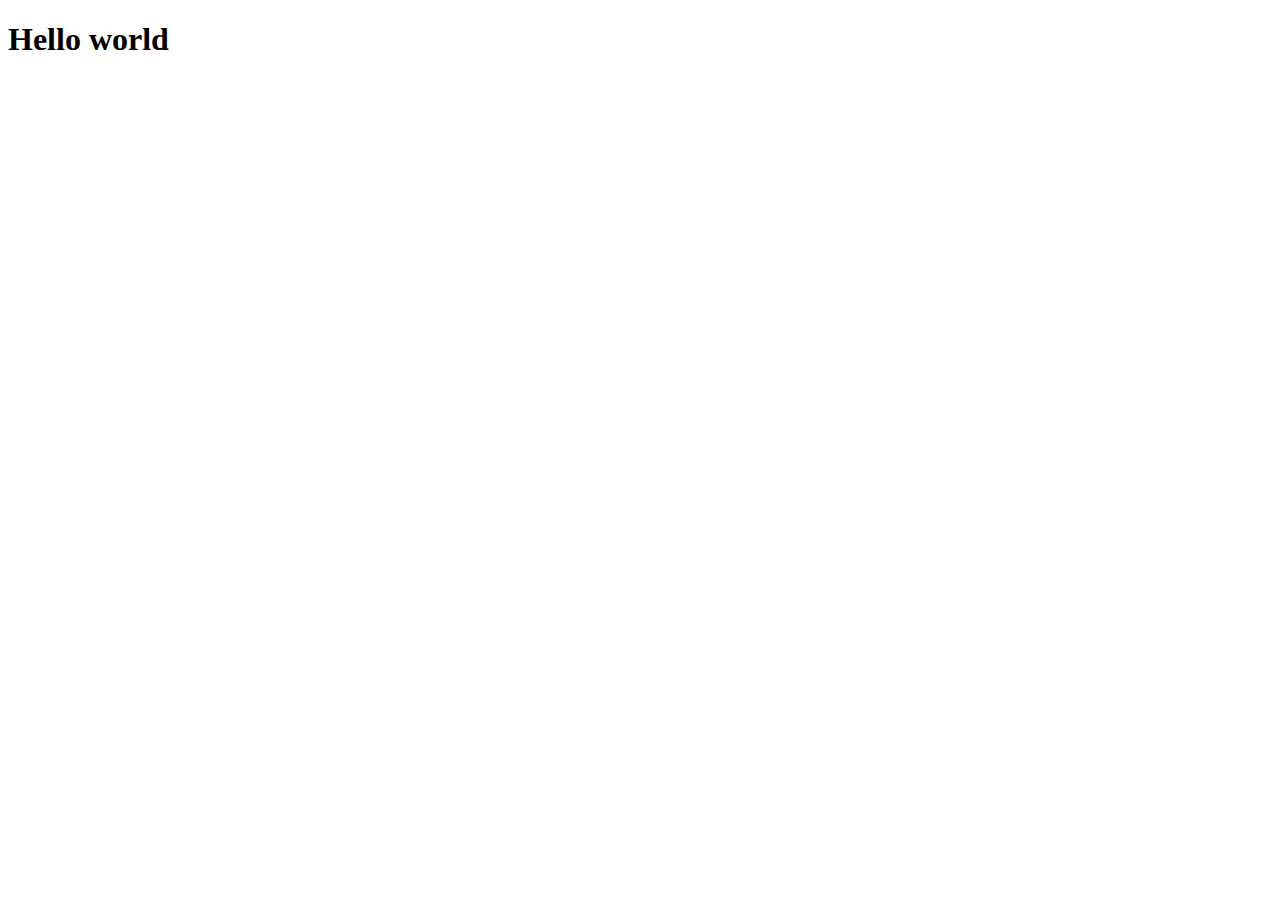
==== mod2_solution/index.html @ 987ea2d9 "module2" ====
<!DOCTYPE html>
<html lang="en">
<head>
    <meta charset="UTF-8">
    <meta name="viewport" content="width=device-width, initial-scale=1.0">
    <meta http-equiv="X-UA-Compatible" content="ie=edge">
    <title>Document</title>
</head>
<body>
    <h1>Hello world</h1>
</body>
</html>
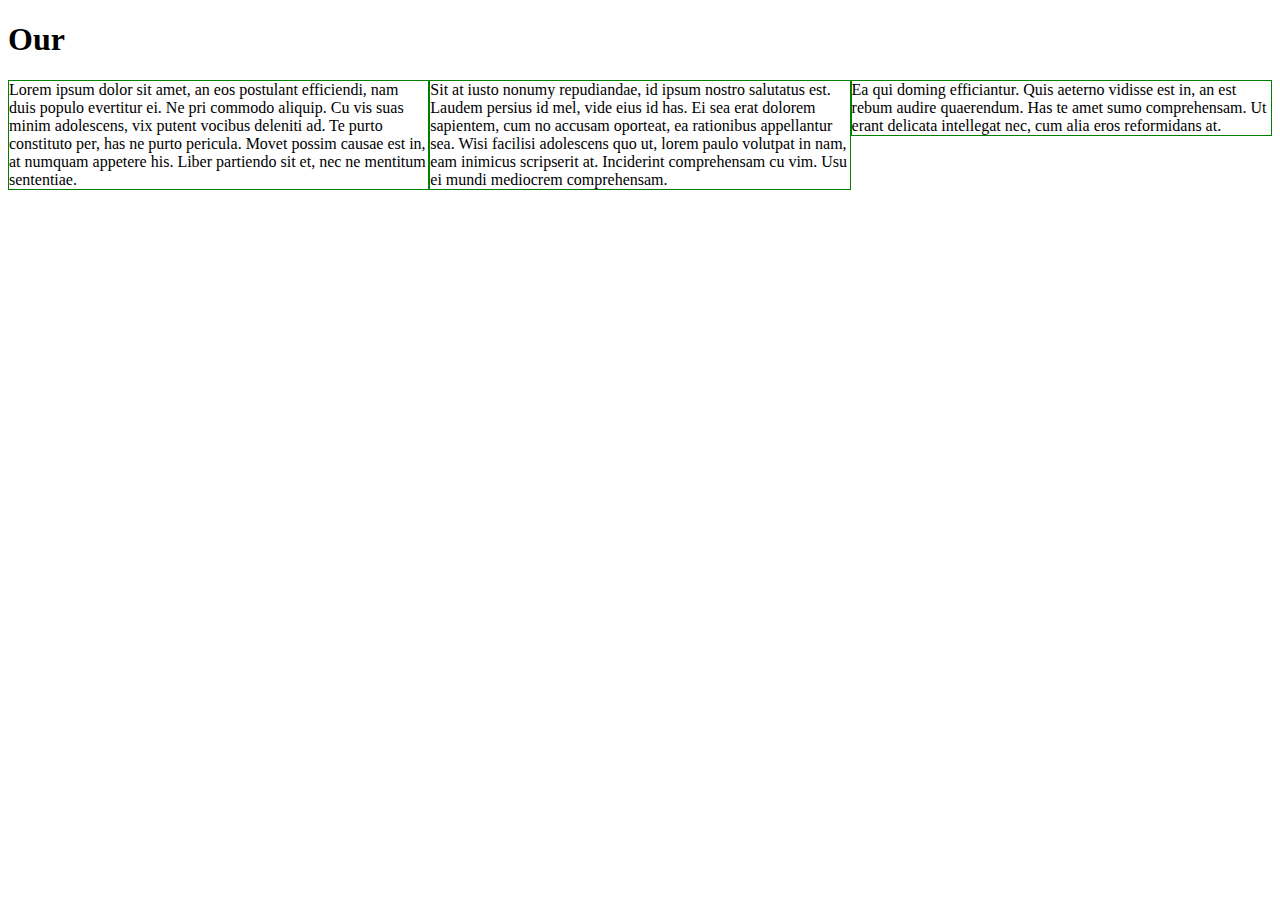
==== commit 6406a7f8: "module2" ====
--- a/mod2_solution/index.html
+++ b/mod2_solution/index.html
@@ -4,9 +4,23 @@
     <meta charset="UTF-8">
     <meta name="viewport" content="width=device-width, initial-scale=1.0">
     <meta http-equiv="X-UA-Compatible" content="ie=edge">
-    <title>Document</title>
+    <title>Assigment Solution for Module 2</title>
+    <link rel="stylesheet" href="style.css">
 </head>
 <body>
-    <h1>Hello world</h1>
+    <h1>Our</h1>
+    <div class="row">
+        <div class="col-l-4 col-m">Lorem ipsum dolor sit amet, an eos postulant efficiendi, 
+            nam duis populo evertitur ei. Ne pri commodo aliquip. Cu vis suas minim adolescens, vix putent vocibus deleniti ad. Te purto constituto per, has ne purto pericula. Movet possim causae est in, at numquam appetere his.
+            Liber partiendo sit et, nec ne mentitum sententiae.
+        </div>
+        <div class="col-l-4 col-m">
+                Sit at iusto nonumy repudiandae, id ipsum nostro salutatus est. Laudem persius id mel, vide eius id has. Ei sea erat dolorem sapientem, cum no accusam oporteat, ea rationibus appellantur sea. Wisi facilisi adolescens quo ut, lorem paulo volutpat in nam, eam inimicus scripserit at. Inciderint comprehensam cu vim. Usu ei mundi mediocrem comprehensam.
+        </div>
+        <div class="col-l-4 col-m2">
+                Ea qui doming efficiantur. Quis aeterno vidisse est in, an est rebum audire quaerendum. Has te amet sumo comprehensam. Ut erant delicata intellegat nec, cum alia eros reformidans at.
+        </div>
+
+    </div>
 </body>
 </html>--- a/mod2_solution/style.css
+++ b/mod2_solution/style.css
@@ -0,0 +1,41 @@
+*{
+    box-sizing: border-box;
+}
+.row{
+    width: 100%;
+}
+ 
+@media(min-width: 992px ){
+    .col-l-4   {
+      float: left;
+      border: 1px solid green;
+    }
+    
+    .col-l-4 {
+      width: 33.33%;
+    }
+  
+
+
+}
+@media(min-width: 768px) and (max-width: 991px){
+     .col-m,.col-m2 {
+        float: left;
+        border: 1px solid green;
+      }
+       
+      .col-m {
+        width: 50%;
+      }
+      .col-m2{
+        width: 100%;
+      }
+}
+@media(max-width: 767px){
+    .col-m,.col-m2 {
+        float: left;
+        border: 1px solid green;
+      }
+}
+       
+   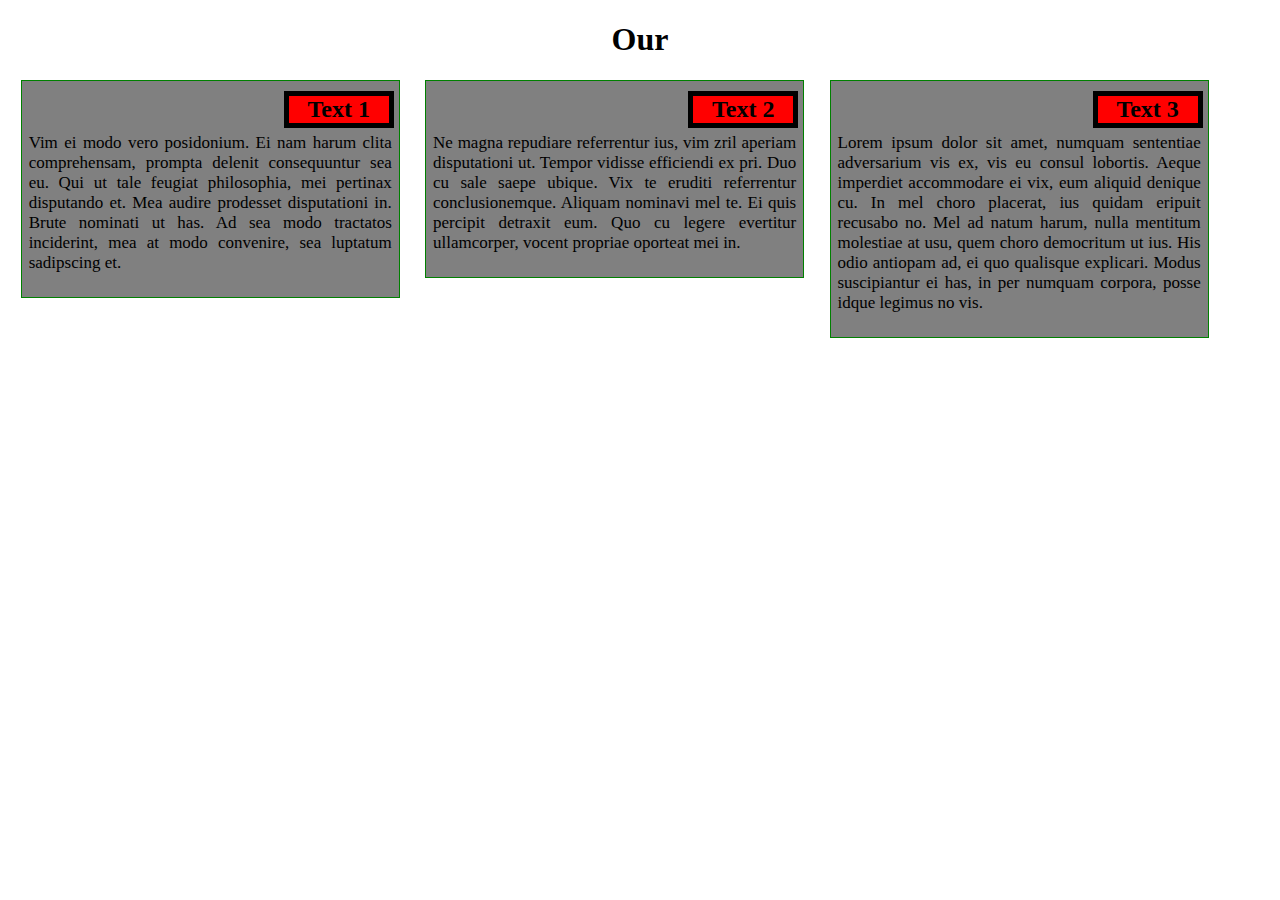
==== commit 3e92e071: "module2" ====
--- a/mod2_solution/index.html
+++ b/mod2_solution/index.html
@@ -10,17 +10,28 @@
 <body>
     <h1>Our</h1>
     <div class="row">
-        <div class="col-l-4 col-m">Lorem ipsum dolor sit amet, an eos postulant efficiendi, 
-            nam duis populo evertitur ei. Ne pri commodo aliquip. Cu vis suas minim adolescens, vix putent vocibus deleniti ad. Te purto constituto per, has ne purto pericula. Movet possim causae est in, at numquam appetere his.
-            Liber partiendo sit et, nec ne mentitum sententiae.
+            <div class="col-l-4 col-m "  >
+                   <div id="div_h2">
+                        <h2> Text 1</h2>
+                   </div>
+                    <p>Vim ei modo vero posidonium. Ei nam harum clita comprehensam, prompta delenit consequuntur sea eu. Qui ut tale feugiat philosophia, mei pertinax disputando et. Mea audire prodesset disputationi in. Brute nominati ut has. Ad sea modo tractatos inciderint, mea at modo convenire, sea luptatum sadipscing et.</p>
+                       
+            </div>
+       
+        
+        <div class="col-l-4 col-m"   >
+                <div id="div_h2">
+                        <h2> Text 2</h2>
+                   </div>
+                <p>Ne magna repudiare referrentur ius, vim zril aperiam disputationi ut. Tempor vidisse efficiendi ex pri. Duo cu sale saepe ubique. Vix te eruditi referrentur conclusionemque. Aliquam nominavi mel te. Ei quis percipit detraxit eum. Quo cu legere evertitur ullamcorper, vocent propriae oporteat mei in.</p>
         </div>
-        <div class="col-l-4 col-m">
-                Sit at iusto nonumy repudiandae, id ipsum nostro salutatus est. Laudem persius id mel, vide eius id has. Ei sea erat dolorem sapientem, cum no accusam oporteat, ea rationibus appellantur sea. Wisi facilisi adolescens quo ut, lorem paulo volutpat in nam, eam inimicus scripserit at. Inciderint comprehensam cu vim. Usu ei mundi mediocrem comprehensam.
-        </div>
-        <div class="col-l-4 col-m2">
-                Ea qui doming efficiantur. Quis aeterno vidisse est in, an est rebum audire quaerendum. Has te amet sumo comprehensam. Ut erant delicata intellegat nec, cum alia eros reformidans at.
-        </div>
-
+        <div class="col-l-4 col-m2"  > 
+                <div id="div_h2">
+                        <h2> Text 3</h2>
+                   </div>
+                <p>Lorem ipsum dolor sit amet, numquam sententiae adversarium vis ex, vis eu consul lobortis. Aeque imperdiet accommodare ei vix, eum aliquid denique cu. In mel choro placerat, ius quidam eripuit recusabo no. Mel ad natum harum, nulla mentitum molestiae at usu, quem choro democritum ut ius. His odio antiopam ad, ei quo qualisque explicari. Modus suscipiantur ei has, in per numquam corpora, posse idque legimus no vis.</p>
+                 
+            </div>
     </div>
 </body>
 </html>--- a/mod2_solution/style.css
+++ b/mod2_solution/style.css
@@ -3,39 +3,68 @@
 }
 .row{
     width: 100%;
+    float: left;
+    
+   
 }
- 
-@media(min-width: 992px ){
+h1{
+    text-align:  center;
+}
+p{
+    text-align: justify;
+    padding: 2px;
+    font-size: 17px;
+}
+#div_h2{
+    width: 100%;
+    float: right;
+}
+h2{
+    float: right;
+    text-align: center;
+    width: 30%;
+    background-color: red;
+    border: 5px solid black; 
+    margin: 5px 0px 5px 0px;   
+}
+@media(min-width:992px){
     .col-l-4   {
       float: left;
       border: 1px solid green;
+      margin-right: 1px;
+      width: 30%;
+      margin-left: 1%; 
+      margin-right: 1%;
+      background-color: gray;
+      padding: 5px;
     }
     
-    .col-l-4 {
-      width: 33.33%;
-    }
+    
   
 
 
 }
 @media(min-width: 768px) and (max-width: 991px){
-     .col-m,.col-m2 {
+     .col-m,.col-m2 { 
+        background-color: gray;
         float: left;
         border: 1px solid green;
+        margin: 1%;
+        
       }
        
       .col-m {
-        width: 50%;
+        width: 45%;
       }
       .col-m2{
-        width: 100%;
+        width: 92%;
       }
 }
 @media(max-width: 767px){
     .col-m,.col-m2 {
+        background-color: gray;
         float: left;
         border: 1px solid green;
+      
       }
 }
-       
-   